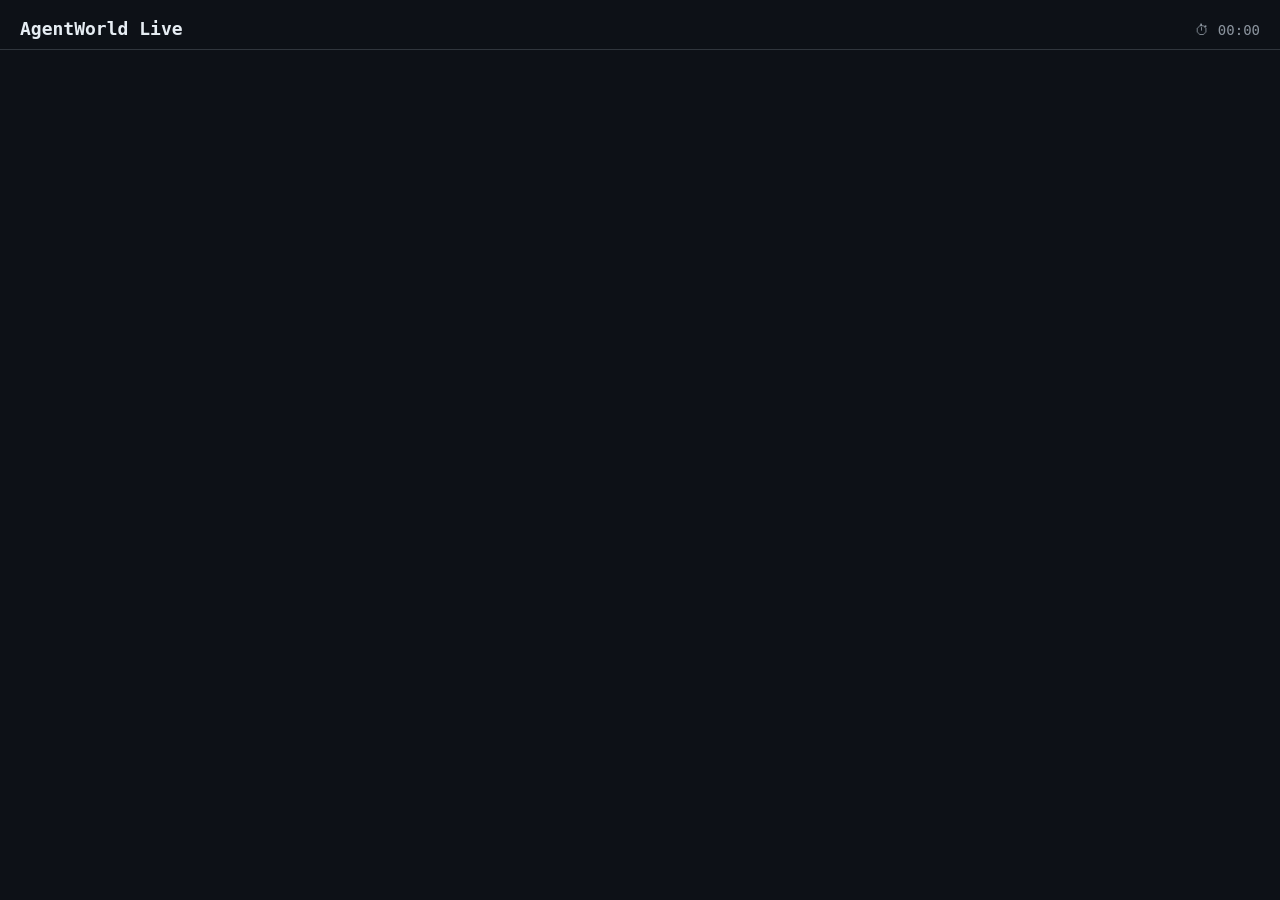
==== dashboard/static/index.html @ 8719716a "feat: live dashboard — multi-agent real-time monitoring plugin - dashboard/ module: independently de" ====
<!DOCTYPE html>
<html lang="en">
<head>
<meta charset="UTF-8">
<meta name="viewport" content="width=device-width, initial-scale=1.0">
<title>AgentWorld Live</title>
<style>
:root {
  --bg: #0d1117; --card: #161b22; --border: #30363d;
  --text: #e6edf3; --dim: #8b949e; --accent: #58a6ff;
  --cyan: #39d2c0; --gold: #d29922; --purple: #a371f7;
  --green: #22c55e; --yellow: #eab308; --orange: #f97316; --red: #ef4444;
  --drive-width: 140px;
}
* { margin: 0; padding: 0; box-sizing: border-box; }
body { background: var(--bg); color: var(--text); font: 13px/1.4 'DejaVu Sans Mono', monospace; }
.header { padding: 16px 20px 8px; border-bottom: 1px solid var(--border); display: flex; justify-content: space-between; align-items: baseline; }
.header h1 { font-size: 18px; font-weight: 700; }
.header .clock { font-size: 14px; color: var(--dim); font-variant-numeric: tabular-nums; }
.grid { display: grid; grid-template-columns: repeat(auto-fill, minmax(340px, 1fr)); gap: 12px; padding: 12px; }
.card { background: var(--card); border: 1px solid var(--border); border-radius: 8px; overflow: hidden; transition: border-color 0.3s; }
.card.flash { border-color: var(--accent); }
.card-head { display: flex; justify-content: space-between; align-items: center; padding: 10px 14px 6px; border-bottom: 1px solid var(--border); }
.card-head .name { font-size: 15px; font-weight: 700; }
.card-head .zone { font-size: 11px; color: var(--dim); }
.card-head .ts { font-size: 11px; color: var(--dim); font-variant-numeric: tabular-nums; }
.channel { padding: 8px 14px; border-bottom: 1px solid rgba(48,54,61,0.5); position: relative; }
.channel .label { font-size: 10px; color: var(--dim); margin-bottom: 3px; text-transform: uppercase; letter-spacing: 0.5px; }
.ch-action .label { color: var(--accent); }
.ch-dialogue .label { color: var(--cyan); }
.ch-dialogue .body { color: var(--cyan); font-style: italic; }
.ch-drives .label { color: var(--gold); }
.ch-action .body, .ch-dialogue .body { transition: opacity 0.5s; }
.body.new { animation: flashIn 0.6s ease-out; }
@keyframes flashIn { from { opacity: 0.3; color: var(--accent); } to { opacity: 1; } }

.drive-row { display: flex; align-items: center; gap: 6px; margin: 2px 0; font-size: 11px; }
.drive-name { width: 48px; text-align: right; color: var(--dim); flex-shrink: 0; }
.drive-bar-outer { width: var(--drive-width); height: 10px; background: rgba(255,255,255,0.06); border-radius: 3px; overflow: hidden; flex-shrink: 0; }
.drive-bar-inner { height: 100%; border-radius: 3px; transition: width 0.3s ease; min-width: 1px; }
.drive-val { width: 28px; text-align: right; color: var(--dim); flex-shrink: 0; }
.coins-row { display: flex; gap: 6px; font-size: 11px; color: var(--dim); margin-top: 4px; }

.input-toggle { padding: 8px 14px; cursor: pointer; font-size: 11px; color: var(--dim); border-bottom: 1px solid var(--border); user-select: none; }
.input-toggle:hover { color: var(--text); }
.input-toggle .arrow { display: inline-block; transition: transform 0.2s; margin-right: 4px; }
.input-toggle.open .arrow { transform: rotate(90deg); }
.input-body { display: none; }
.input-body.open { display: block; }
.sensory-block { padding: 6px 14px 6px 24px; font-size: 11px; }
.sensory-block .sensory-label { color: var(--dim); font-size: 10px; margin-bottom: 2px; }
.sensory-block .sensory-item { color: var(--dim); padding: 1px 0; }
.sensory-item .s-name { color: var(--text); }
</style>
</head>
<body>
<div class="header">
  <h1>AgentWorld Live</h1>
  <span class="clock" id="clock">⏱ 00:00</span>
</div>
<div class="grid" id="grid"></div>

<script>
const PORT = location.port || '8766';
const cards = {}; // agent -> DOM card
const lastTs = {}; // agent -> last ts for flash
let startTs = null;
let clockEl = null;

function driveColor(v) {
  if (v <= 30) return 'var(--green)';
  if (v <= 60) return 'var(--yellow)';
  if (v <= 80) return 'var(--orange)';
  return 'var(--red)';
}

function ensureCard(agent, zone) {
  if (cards[agent]) return cards[agent];
  const el = document.createElement('div');
  el.className = 'card';
  el.innerHTML = `
    <div class="card-head">
      <span class="name">${agent}</span>
      <span class="zone">${zone}</span>
      <span class="ts">⏱ --</span>
    </div>
    <div class="channel ch-action"><div class="label">🎯 action</div><div class="body">—</div></div>
    <div class="channel ch-dialogue"><div class="label">🗣 dialogue</div><div class="body">—</div></div>
    <div class="channel ch-drives">
      <div class="label">📊 drives</div>
      <div class="drives-container">—</div>
    </div>
    <div class="input-toggle" onclick="toggleInput(this)">
      <span class="arrow">▶</span> 输入信息 · <span class="sensory-summary">—</span>
    </div>
    <div class="input-body">
      <div class="sensory-block visual-block"><div class="sensory-label">👁 视觉</div></div>
      <div class="sensory-block auditory-block"><div class="sensory-label">👂 听觉</div></div>
    </div>`;
  document.getElementById('grid').appendChild(el);
  cards[agent] = el;
  return el;
}

function updateDrives(el, drives) {
  const container = el.querySelector('.drives-container');
  const names = ['hunger','thirst','social','energy','fun','mood'];
  let html = '';
  for (const k of names) {
    const v = drives[k] != null ? Math.round(drives[k]) : 0;
    html += `<div class="drive-row">
      <span class="drive-name">${k}</span>
      <div class="drive-bar-outer"><div class="drive-bar-inner" style="width:${v}%;background:${driveColor(v)}"></div></div>
      <span class="drive-val">${v}</span></div>`;
  }
  if (drives['coins'] != null) {
    html += `<div class="coins-row">🪙 coins: ${drives['coins']}</div>`;
  }
  container.innerHTML = html;
}

function updateSensory(el, visual, auditory) {
  const vBlock = el.querySelector('.visual-block');
  const aBlock = el.querySelector('.auditory-block');
  let vhtml = '<div class="sensory-label">👁 视觉</div>';
  if (visual && visual.length) {
    for (const e of visual) {
      vhtml += `<div class="sensory-item"><span class="s-name">${e.name}</span> (${e.distance}格) — ${e.look || ''}</div>`;
    }
  } else { vhtml += '<div class="sensory-item" style="color:var(--dim)">—</div>'; }
  vBlock.innerHTML = vhtml;

  let ahtml = '<div class="sensory-label">👂 听觉</div>';
  if (auditory && auditory.length) {
    for (const e of auditory) {
      ahtml += `<div class="sensory-item"><span class="s-name">${e.name}</span>: "${e.speech || ''}"</div>`;
    }
  } else { ahtml += '<div class="sensory-item" style="color:var(--dim)">—</div>'; }
  aBlock.innerHTML = ahtml;

  const summary = el.querySelector('.sensory-summary');
  const vc = visual ? visual.length : 0;
  const ac = auditory ? auditory.length : 0;
  summary.textContent = `视觉${vc} · 听觉${ac}`;
}

function toggleInput(toggle) {
  toggle.classList.toggle('open');
  toggle.nextElementSibling.classList.toggle('open');
}

function formatTs(sec) {
  const m = Math.floor(sec / 60);
  const s = Math.floor(sec % 60);
  return `${String(m).padStart(2,'0')}:${String(s).padStart(2,'0')}`;
}

function handleEvent(evt) {
  const card = ensureCard(evt.agent, evt.zone || '?');
  
  // Update timestamp
  if (evt.ts != null) {
    card.querySelector('.ts').textContent = '⏱ ' + evt.ts.toFixed(1) + 's';
    if (clockEl) clockEl.textContent = '⏱ ' + formatTs(evt.ts);
  }

  // Flash card border
  card.classList.add('flash');
  setTimeout(() => card.classList.remove('flash'), 600);

  // Action
  if (evt.action_text) {
    const el = card.querySelector('.ch-action .body');
    el.textContent = evt.action_text || '—';
    el.classList.remove('new'); void el.offsetWidth; el.classList.add('new');
  }
  // Dialogue
  if (evt.dialogue !== undefined) {
    const el = card.querySelector('.ch-dialogue .body');
    el.textContent = evt.dialogue ? `"${evt.dialogue}"` : '—';
    el.classList.remove('new'); void el.offsetWidth; el.classList.add('new');
  }
  // Drives
  if (evt.drives) {
    updateDrives(card, evt.drives);
  }
  // Sensory
  if (evt.visual || evt.auditory) {
    updateSensory(card, evt.visual, evt.auditory);
  }
}

// WebSocket
function connect() {
  const ws = new WebSocket(`ws://${location.hostname}:${PORT}/ws`);
  ws.onopen = () => console.log('Dashboard connected');
  ws.onmessage = (msg) => {
    try {
      const evt = JSON.parse(msg.data);
      if (evt.agent === '_meta') return;
      handleEvent(evt);
    } catch(e) { console.error('parse error', e); }
  };
  ws.onclose = () => setTimeout(connect, 2000);
}

clockEl = document.getElementById('clock');
connect();
</script>
</body>
</html>
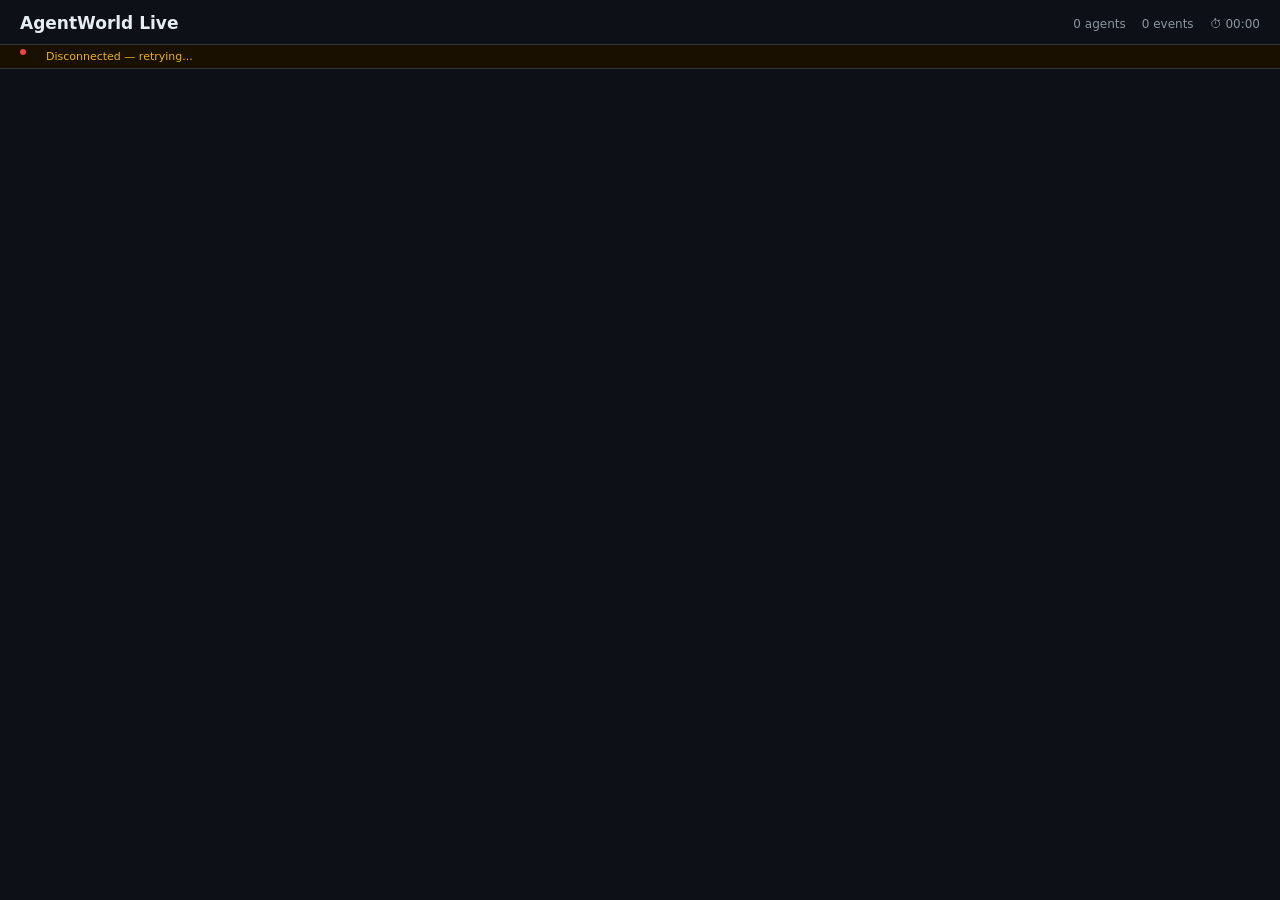
==== commit 28373936: "fix: dashboard reliability + drive initialization tuning - emitter: fix catch-up history serializati" ====
--- a/dashboard/static/index.html
+++ b/dashboard/static/index.html
@@ -8,64 +8,70 @@
 :root {
   --bg: #0d1117; --card: #161b22; --border: #30363d;
   --text: #e6edf3; --dim: #8b949e; --accent: #58a6ff;
-  --cyan: #39d2c0; --gold: #d29922; --purple: #a371f7;
+  --cyan: #39d2c0; --gold: #d29922;
   --green: #22c55e; --yellow: #eab308; --orange: #f97316; --red: #ef4444;
-  --drive-width: 140px;
 }
 * { margin: 0; padding: 0; box-sizing: border-box; }
-body { background: var(--bg); color: var(--text); font: 13px/1.4 'DejaVu Sans Mono', monospace; }
-.header { padding: 16px 20px 8px; border-bottom: 1px solid var(--border); display: flex; justify-content: space-between; align-items: baseline; }
-.header h1 { font-size: 18px; font-weight: 700; }
-.header .clock { font-size: 14px; color: var(--dim); font-variant-numeric: tabular-nums; }
-.grid { display: grid; grid-template-columns: repeat(auto-fill, minmax(340px, 1fr)); gap: 12px; padding: 12px; }
+body { background: var(--bg); color: var(--text); font: 13px/1.4 'DejaVu Sans', sans-serif; }
+.header { padding: 12px 20px 8px; border-bottom: 1px solid var(--border); display: flex; justify-content: space-between; align-items: center; }
+.header h1 { font-size: 17px; }
+.status-bar { padding: 4px 20px; font-size: 11px; background: #1a1000; color: var(--yellow); border-bottom: 1px solid var(--border); display: flex; gap: 16px; }
+.status-bar.ok { background: #0a1a0a; color: var(--green); }
+.status-bar .dot { display: inline-block; width: 6px; height: 6px; border-radius: 50%; margin-right: 4px; }
+.status-bar .dot.off { background: var(--red); }
+.status-bar .dot.on { background: var(--green); }
+.grid { display: grid; grid-template-columns: repeat(auto-fill, minmax(340px, 1fr)); gap: 10px; padding: 10px; }
 .card { background: var(--card); border: 1px solid var(--border); border-radius: 8px; overflow: hidden; transition: border-color 0.3s; }
 .card.flash { border-color: var(--accent); }
-.card-head { display: flex; justify-content: space-between; align-items: center; padding: 10px 14px 6px; border-bottom: 1px solid var(--border); }
-.card-head .name { font-size: 15px; font-weight: 700; }
-.card-head .zone { font-size: 11px; color: var(--dim); }
-.card-head .ts { font-size: 11px; color: var(--dim); font-variant-numeric: tabular-nums; }
-.channel { padding: 8px 14px; border-bottom: 1px solid rgba(48,54,61,0.5); position: relative; }
-.channel .label { font-size: 10px; color: var(--dim); margin-bottom: 3px; text-transform: uppercase; letter-spacing: 0.5px; }
+.card-head { display: flex; justify-content: space-between; align-items: center; padding: 8px 12px 4px; border-bottom: 1px solid var(--border); }
+.card-head .name { font-size: 14px; font-weight: 700; }
+.card-head .zone { font-size: 10px; color: var(--dim); }
+.card-head .ts { font-size: 10px; color: var(--dim); font-variant-numeric: tabular-nums; }
+.channel { padding: 6px 12px; border-bottom: 1px solid rgba(48,54,61,0.4); }
+.channel .label { font-size: 10px; color: var(--dim); margin-bottom: 2px; }
 .ch-action .label { color: var(--accent); }
 .ch-dialogue .label { color: var(--cyan); }
-.ch-dialogue .body { color: var(--cyan); font-style: italic; }
+.ch-dialogue .body { color: var(--cyan); font-style: italic; word-break: break-word; }
 .ch-drives .label { color: var(--gold); }
-.ch-action .body, .ch-dialogue .body { transition: opacity 0.5s; }
-.body.new { animation: flashIn 0.6s ease-out; }
+.ch-action .body, .ch-dialogue .body { transition: opacity 0.3s; min-height: 16px; }
+.body.flash-in { animation: flashIn 0.5s ease-out; }
 @keyframes flashIn { from { opacity: 0.3; color: var(--accent); } to { opacity: 1; } }
 
-.drive-row { display: flex; align-items: center; gap: 6px; margin: 2px 0; font-size: 11px; }
-.drive-name { width: 48px; text-align: right; color: var(--dim); flex-shrink: 0; }
-.drive-bar-outer { width: var(--drive-width); height: 10px; background: rgba(255,255,255,0.06); border-radius: 3px; overflow: hidden; flex-shrink: 0; }
-.drive-bar-inner { height: 100%; border-radius: 3px; transition: width 0.3s ease; min-width: 1px; }
-.drive-val { width: 28px; text-align: right; color: var(--dim); flex-shrink: 0; }
-.coins-row { display: flex; gap: 6px; font-size: 11px; color: var(--dim); margin-top: 4px; }
+.drive-row { display: flex; align-items: center; gap: 5px; margin: 1px 0; font-size: 10px; }
+.drive-name { width: 44px; text-align: right; color: var(--dim); flex-shrink: 0; }
+.drive-bar-outer { width: 130px; height: 8px; background: rgba(255,255,255,0.06); border-radius: 2px; overflow: hidden; flex-shrink: 0; }
+.drive-bar-inner { height: 100%; border-radius: 2px; transition: width 0.4s ease; min-width: 2px; }
+.drive-val { width: 24px; text-align: right; color: var(--dim); flex-shrink: 0; }
+.coins-row { display: flex; gap: 5px; font-size: 10px; color: var(--dim); margin-top: 2px; }
 
-.input-toggle { padding: 8px 14px; cursor: pointer; font-size: 11px; color: var(--dim); border-bottom: 1px solid var(--border); user-select: none; }
+.input-toggle { padding: 6px 12px; cursor: pointer; font-size: 10px; color: var(--dim); border-bottom: 1px solid var(--border); user-select: none; }
 .input-toggle:hover { color: var(--text); }
 .input-toggle .arrow { display: inline-block; transition: transform 0.2s; margin-right: 4px; }
 .input-toggle.open .arrow { transform: rotate(90deg); }
 .input-body { display: none; }
 .input-body.open { display: block; }
-.sensory-block { padding: 6px 14px 6px 24px; font-size: 11px; }
-.sensory-block .sensory-label { color: var(--dim); font-size: 10px; margin-bottom: 2px; }
-.sensory-block .sensory-item { color: var(--dim); padding: 1px 0; }
+.sensory-block { padding: 4px 12px 4px 20px; font-size: 10px; }
+.sensory-block .sensory-label { color: var(--dim); font-size: 9px; margin-bottom: 2px; }
+.sensory-item { color: var(--dim); padding: 1px 0; }
 .sensory-item .s-name { color: var(--text); }
 </style>
 </head>
 <body>
 <div class="header">
   <h1>AgentWorld Live</h1>
-  <span class="clock" id="clock">⏱ 00:00</span>
+  <div style="display:flex;gap:16px;font-size:12px;color:var(--dim)">
+    <span id="agents-count">0 agents</span>
+    <span id="events-count">0 events</span>
+    <span id="clock">⏱ 00:00</span>
+  </div>
 </div>
+<div class="status-bar" id="status-bar"><span class="dot off"></span> Connecting...</div>
 <div class="grid" id="grid"></div>
 
 <script>
 const PORT = location.port || '8766';
-const cards = {}; // agent -> DOM card
-const lastTs = {}; // agent -> last ts for flash
-let startTs = null;
-let clockEl = null;
+const cards = {};
+let totalEvents = 0;
 
 function driveColor(v) {
   if (v <= 30) return 'var(--green)';
@@ -78,27 +84,27 @@
   if (cards[agent]) return cards[agent];
   const el = document.createElement('div');
   el.className = 'card';
-  el.innerHTML = `
-    <div class="card-head">
+  el.innerHTML = `<div class="card-head">
       <span class="name">${agent}</span>
       <span class="zone">${zone}</span>
       <span class="ts">⏱ --</span>
     </div>
-    <div class="channel ch-action"><div class="label">🎯 action</div><div class="body">—</div></div>
-    <div class="channel ch-dialogue"><div class="label">🗣 dialogue</div><div class="body">—</div></div>
+    <div class="channel ch-action"><div class="label">action</div><div class="body">--</div></div>
+    <div class="channel ch-dialogue"><div class="label">dialogue</div><div class="body">--</div></div>
     <div class="channel ch-drives">
-      <div class="label">📊 drives</div>
-      <div class="drives-container">—</div>
+      <div class="label">drives</div>
+      <div class="drives-container"><span style="color:var(--dim);font-size:10px">--</span></div>
     </div>
     <div class="input-toggle" onclick="toggleInput(this)">
-      <span class="arrow">▶</span> 输入信息 · <span class="sensory-summary">—</span>
+      <span class="arrow">▶</span> sensory · <span class="sensory-summary">--</span>
     </div>
     <div class="input-body">
-      <div class="sensory-block visual-block"><div class="sensory-label">👁 视觉</div></div>
-      <div class="sensory-block auditory-block"><div class="sensory-label">👂 听觉</div></div>
+      <div class="sensory-block visual-block"><div class="sensory-label">visual</div></div>
+      <div class="sensory-block auditory-block"><div class="sensory-label">auditory</div></div>
     </div>`;
   document.getElementById('grid').appendChild(el);
   cards[agent] = el;
+  document.getElementById('agents-count').textContent = Object.keys(cards).length + ' agents';
   return el;
 }
 
@@ -108,103 +114,79 @@
   let html = '';
   for (const k of names) {
     const v = drives[k] != null ? Math.round(drives[k]) : 0;
-    html += `<div class="drive-row">
-      <span class="drive-name">${k}</span>
-      <div class="drive-bar-outer"><div class="drive-bar-inner" style="width:${v}%;background:${driveColor(v)}"></div></div>
+    html += `<div class="drive-row"><span class="drive-name">${k}</span>
+      <div class="drive-bar-outer"><div class="drive-bar-inner" style="width:${Math.max(v,2)}%;background:${driveColor(v)}"></div></div>
       <span class="drive-val">${v}</span></div>`;
   }
-  if (drives['coins'] != null) {
-    html += `<div class="coins-row">🪙 coins: ${drives['coins']}</div>`;
-  }
+  if (drives['coins'] != null) html += `<div class="coins-row">coins: ${drives['coins']}</div>`;
   container.innerHTML = html;
 }
 
 function updateSensory(el, visual, auditory) {
   const vBlock = el.querySelector('.visual-block');
+  let vhtml = '<div class="sensory-label">visual</div>';
+  if (visual && visual.length) {
+    for (const e of visual) vhtml += `<div class="sensory-item"><span class="s-name">${e.name}</span> (${e.distance}格) — ${e.look||''}</div>`;
+  } else vhtml += '<div class="sensory-item" style="color:var(--dim)">--</div>';
+  vBlock.innerHTML = vhtml;
   const aBlock = el.querySelector('.auditory-block');
-  let vhtml = '<div class="sensory-label">👁 视觉</div>';
-  if (visual && visual.length) {
-    for (const e of visual) {
-      vhtml += `<div class="sensory-item"><span class="s-name">${e.name}</span> (${e.distance}格) — ${e.look || ''}</div>`;
-    }
-  } else { vhtml += '<div class="sensory-item" style="color:var(--dim)">—</div>'; }
-  vBlock.innerHTML = vhtml;
-
-  let ahtml = '<div class="sensory-label">👂 听觉</div>';
+  let ahtml = '<div class="sensory-label">auditory</div>';
   if (auditory && auditory.length) {
-    for (const e of auditory) {
-      ahtml += `<div class="sensory-item"><span class="s-name">${e.name}</span>: "${e.speech || ''}"</div>`;
-    }
-  } else { ahtml += '<div class="sensory-item" style="color:var(--dim)">—</div>'; }
+    for (const e of auditory) ahtml += `<div class="sensory-item"><span class="s-name">${e.name}</span>: "${e.speech||''}"</div>`;
+  } else ahtml += '<div class="sensory-item" style="color:var(--dim)">--</div>';
   aBlock.innerHTML = ahtml;
-
-  const summary = el.querySelector('.sensory-summary');
-  const vc = visual ? visual.length : 0;
-  const ac = auditory ? auditory.length : 0;
-  summary.textContent = `视觉${vc} · 听觉${ac}`;
+  const s = el.querySelector('.sensory-summary');
+  s.textContent = 'v:' + (visual?visual.length:0) + ' a:' + (auditory?auditory.length:0);
 }
 
-function toggleInput(toggle) {
-  toggle.classList.toggle('open');
-  toggle.nextElementSibling.classList.toggle('open');
-}
+function toggleInput(t) { t.classList.toggle('open'); t.nextElementSibling.classList.toggle('open'); }
 
-function formatTs(sec) {
-  const m = Math.floor(sec / 60);
-  const s = Math.floor(sec % 60);
-  return `${String(m).padStart(2,'0')}:${String(s).padStart(2,'0')}`;
+function setStatus(text, ok) {
+  const bar = document.getElementById('status-bar');
+  bar.innerHTML = '<span class="dot ' + (ok?'on':'off') + '"></span> ' + text;
+  bar.className = 'status-bar' + (ok ? ' ok' : '');
 }
 
 function handleEvent(evt) {
+  totalEvents++;
+  document.getElementById('events-count').textContent = totalEvents + ' events';
   const card = ensureCard(evt.agent, evt.zone || '?');
-  
-  // Update timestamp
   if (evt.ts != null) {
-    card.querySelector('.ts').textContent = '⏱ ' + evt.ts.toFixed(1) + 's';
-    if (clockEl) clockEl.textContent = '⏱ ' + formatTs(evt.ts);
+    card.querySelector('.ts').textContent = evt.ts.toFixed(1) + 's';
+    const m = Math.floor(evt.ts/60), s = Math.floor(evt.ts%60);
+    document.getElementById('clock').textContent = '⏱ ' + String(m).padStart(2,'0') + ':' + String(s).padStart(2,'0');
   }
-
-  // Flash card border
   card.classList.add('flash');
-  setTimeout(() => card.classList.remove('flash'), 600);
-
-  // Action
+  setTimeout(() => card.classList.remove('flash'), 500);
   if (evt.action_text) {
     const el = card.querySelector('.ch-action .body');
-    el.textContent = evt.action_text || '—';
-    el.classList.remove('new'); void el.offsetWidth; el.classList.add('new');
+    el.textContent = evt.action_text;
+    el.classList.remove('flash-in'); void el.offsetWidth; el.classList.add('flash-in');
   }
-  // Dialogue
   if (evt.dialogue !== undefined) {
     const el = card.querySelector('.ch-dialogue .body');
-    el.textContent = evt.dialogue ? `"${evt.dialogue}"` : '—';
-    el.classList.remove('new'); void el.offsetWidth; el.classList.add('new');
+    el.textContent = evt.dialogue ? '"' + evt.dialogue + '"' : '--';
+    el.classList.remove('flash-in'); void el.offsetWidth; el.classList.add('flash-in');
   }
-  // Drives
-  if (evt.drives) {
-    updateDrives(card, evt.drives);
-  }
-  // Sensory
-  if (evt.visual || evt.auditory) {
-    updateSensory(card, evt.visual, evt.auditory);
-  }
+  if (evt.drives) updateDrives(card, evt.drives);
+  if (evt.visual || evt.auditory) updateSensory(card, evt.visual, evt.auditory);
 }
 
-// WebSocket
 function connect() {
-  const ws = new WebSocket(`ws://${location.hostname}:${PORT}/ws`);
-  ws.onopen = () => console.log('Dashboard connected');
+  setStatus('Connecting...', false);
+  const ws = new WebSocket('ws://' + location.hostname + ':' + PORT + '/ws');
+  ws.onopen = () => setStatus('Connected · ' + Object.keys(cards).length + ' agents · ' + totalEvents + ' events', true);
   ws.onmessage = (msg) => {
     try {
       const evt = JSON.parse(msg.data);
       if (evt.agent === '_meta') return;
       handleEvent(evt);
-    } catch(e) { console.error('parse error', e); }
+      setStatus('Live · ' + Object.keys(cards).length + ' agents · ' + totalEvents + ' events', true);
+    } catch(e) { console.error(e); }
   };
-  ws.onclose = () => setTimeout(connect, 2000);
+  ws.onerror = () => setStatus('Connection error — retrying...', false);
+  ws.onclose = () => { setStatus('Disconnected — retrying...', false); setTimeout(connect, 2000); };
 }
-
-clockEl = document.getElementById('clock');
 connect();
 </script>
 </body>
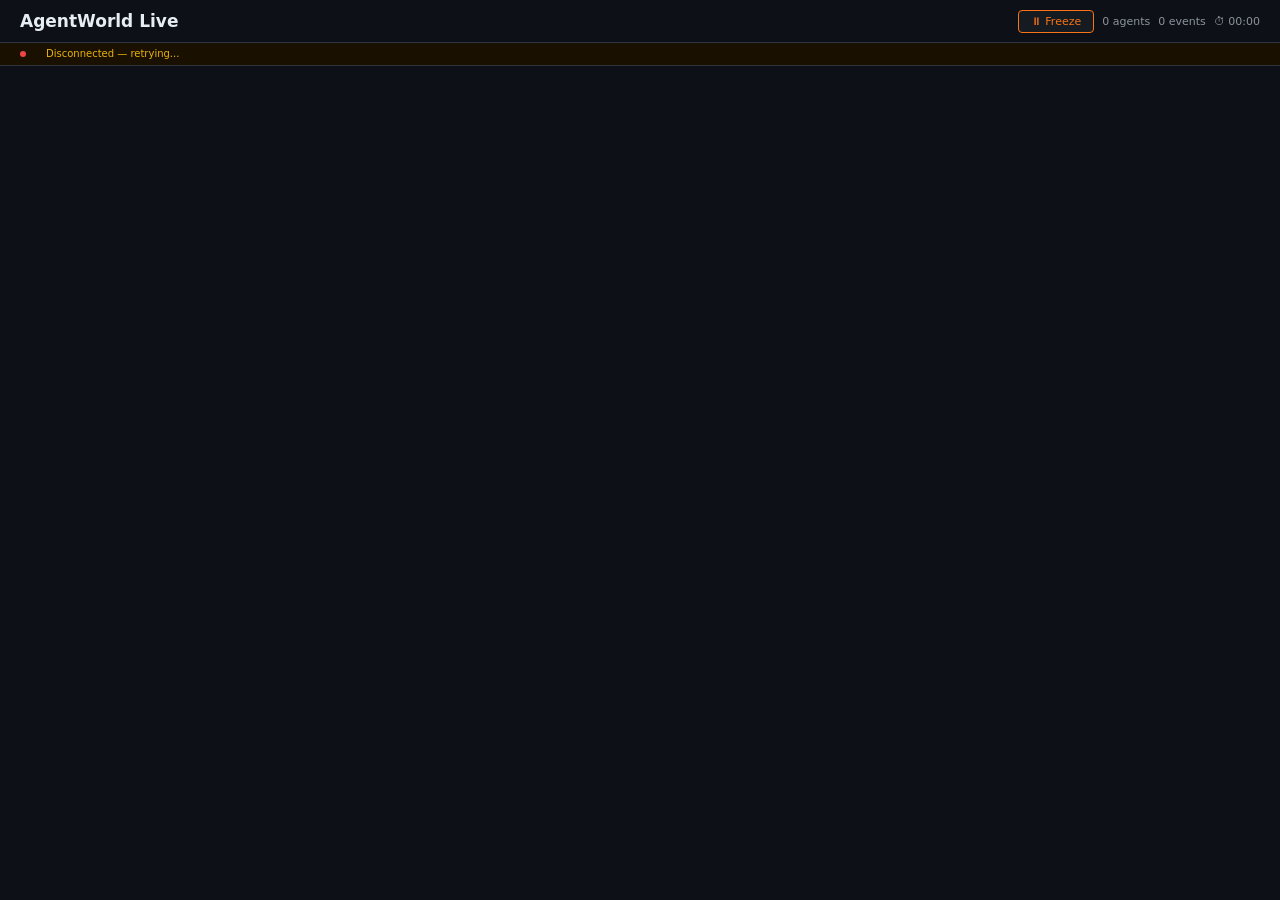
==== commit 904ff7e6: "feat: action pacing via LLM-declared duration + Director dashboard integration - Action pacing: LLM " ====
--- a/dashboard/static/index.html
+++ b/dashboard/static/index.html
@@ -8,21 +8,27 @@
 :root {
   --bg: #0d1117; --card: #161b22; --border: #30363d;
   --text: #e6edf3; --dim: #8b949e; --accent: #58a6ff;
-  --cyan: #39d2c0; --gold: #d29922;
+  --cyan: #39d2c0; --gold: #d29922; --purple: #a371f7;
   --green: #22c55e; --yellow: #eab308; --orange: #f97316; --red: #ef4444;
 }
 * { margin: 0; padding: 0; box-sizing: border-box; }
 body { background: var(--bg); color: var(--text); font: 13px/1.4 'DejaVu Sans', sans-serif; }
-.header { padding: 12px 20px 8px; border-bottom: 1px solid var(--border); display: flex; justify-content: space-between; align-items: center; }
+.header { padding: 10px 20px 8px; border-bottom: 1px solid var(--border); display: flex; justify-content: space-between; align-items: center; }
 .header h1 { font-size: 17px; }
-.status-bar { padding: 4px 20px; font-size: 11px; background: #1a1000; color: var(--yellow); border-bottom: 1px solid var(--border); display: flex; gap: 16px; }
+.header .controls { display: flex; gap: 8px; align-items: center; }
+.btn { padding: 4px 12px; border: 1px solid var(--border); border-radius: 4px; background: var(--card); color: var(--text); cursor: pointer; font-size: 11px; font-family: inherit; }
+.btn:hover { border-color: var(--accent); color: var(--accent); }
+.btn.danger { border-color: var(--red); color: var(--red); }
+.btn.warn { border-color: var(--orange); color: var(--orange); }
+.status-bar { padding: 4px 20px; font-size: 10px; background: #1a1000; color: var(--yellow); border-bottom: 1px solid var(--border); display: flex; gap: 16px; align-items: center; }
 .status-bar.ok { background: #0a1a0a; color: var(--green); }
 .status-bar .dot { display: inline-block; width: 6px; height: 6px; border-radius: 50%; margin-right: 4px; }
 .status-bar .dot.off { background: var(--red); }
 .status-bar .dot.on { background: var(--green); }
-.grid { display: grid; grid-template-columns: repeat(auto-fill, minmax(340px, 1fr)); gap: 10px; padding: 10px; }
+.grid { display: grid; grid-template-columns: repeat(auto-fill, minmax(320px, 1fr)); gap: 10px; padding: 10px; }
 .card { background: var(--card); border: 1px solid var(--border); border-radius: 8px; overflow: hidden; transition: border-color 0.3s; }
 .card.flash { border-color: var(--accent); }
+.card.controlled { border-color: var(--gold); }
 .card-head { display: flex; justify-content: space-between; align-items: center; padding: 8px 12px 4px; border-bottom: 1px solid var(--border); }
 .card-head .name { font-size: 14px; font-weight: 700; }
 .card-head .zone { font-size: 10px; color: var(--dim); }
@@ -36,14 +42,12 @@
 .ch-action .body, .ch-dialogue .body { transition: opacity 0.3s; min-height: 16px; }
 .body.flash-in { animation: flashIn 0.5s ease-out; }
 @keyframes flashIn { from { opacity: 0.3; color: var(--accent); } to { opacity: 1; } }
-
 .drive-row { display: flex; align-items: center; gap: 5px; margin: 1px 0; font-size: 10px; }
 .drive-name { width: 44px; text-align: right; color: var(--dim); flex-shrink: 0; }
-.drive-bar-outer { width: 130px; height: 8px; background: rgba(255,255,255,0.06); border-radius: 2px; overflow: hidden; flex-shrink: 0; }
+.drive-bar-outer { width: 120px; height: 8px; background: rgba(255,255,255,0.06); border-radius: 2px; overflow: hidden; flex-shrink: 0; }
 .drive-bar-inner { height: 100%; border-radius: 2px; transition: width 0.4s ease; min-width: 2px; }
 .drive-val { width: 24px; text-align: right; color: var(--dim); flex-shrink: 0; }
 .coins-row { display: flex; gap: 5px; font-size: 10px; color: var(--dim); margin-top: 2px; }
-
 .input-toggle { padding: 6px 12px; cursor: pointer; font-size: 10px; color: var(--dim); border-bottom: 1px solid var(--border); user-select: none; }
 .input-toggle:hover { color: var(--text); }
 .input-toggle .arrow { display: inline-block; transition: transform 0.2s; margin-right: 4px; }
@@ -54,15 +58,26 @@
 .sensory-block .sensory-label { color: var(--dim); font-size: 9px; margin-bottom: 2px; }
 .sensory-item { color: var(--dim); padding: 1px 0; }
 .sensory-item .s-name { color: var(--text); }
+.ctrl-panel { padding: 6px 12px; border-bottom: 1px solid var(--border); font-size: 10px; }
+.ctrl-panel .ctrl-row { display: flex; gap: 6px; align-items: center; margin: 3px 0; }
+.ctrl-panel .ctrl-btn { padding: 2px 8px; border: 1px solid var(--border); border-radius: 3px; background: var(--card); color: var(--dim); cursor: pointer; font-size: 10px; font-family: inherit; }
+.ctrl-panel .ctrl-btn:hover { border-color: var(--accent); color: var(--accent); }
+.ctrl-panel .ctrl-btn.take { border-color: var(--gold); color: var(--gold); }
+.ctrl-panel .ctrl-btn.release { border-color: var(--green); color: var(--green); }
+.ctrl-panel .order-input { flex: 1; background: rgba(255,255,255,0.05); border: 1px solid var(--border); border-radius: 3px; color: var(--text); padding: 3px 6px; font-size: 10px; font-family: monospace; }
+.ctrl-panel .ctrl-status { color: var(--dim); }
+.ctrl-panel .ctrl-status.controlled { color: var(--gold); }
 </style>
 </head>
 <body>
 <div class="header">
   <h1>AgentWorld Live</h1>
-  <div style="display:flex;gap:16px;font-size:12px;color:var(--dim)">
-    <span id="agents-count">0 agents</span>
-    <span id="events-count">0 events</span>
-    <span id="clock">⏱ 00:00</span>
+  <div class="controls">
+    <button class="btn warn" id="btn-freeze" onclick="freezeWorld()">⏸ Freeze</button>
+    <button class="btn" id="btn-unfreeze" onclick="unfreezeWorld()" style="display:none">▶ Unfreeze</button>
+    <span style="font-size:11px;color:var(--dim)" id="agents-count">0 agents</span>
+    <span style="font-size:11px;color:var(--dim)" id="events-count">0 events</span>
+    <span style="font-size:11px;color:var(--dim)" id="clock">⏱ 00:00</span>
   </div>
 </div>
 <div class="status-bar" id="status-bar"><span class="dot off"></span> Connecting...</div>
@@ -72,6 +87,53 @@
 const PORT = location.port || '8766';
 const cards = {};
 let totalEvents = 0;
+
+function api(method, path, body) {
+  return fetch('/api' + path, { method, headers: body ? {'Content-Type':'application/json'} : {}, body: body ? JSON.stringify(body) : undefined }).then(r => r.json());
+}
+
+async function freezeWorld() {
+  await api('POST', '/freeze');
+  document.getElementById('btn-freeze').style.display = 'none';
+  document.getElementById('btn-unfreeze').style.display = '';
+  setStatus('FROZEN', true);
+}
+async function unfreezeWorld() {
+  await api('POST', '/unfreeze');
+  document.getElementById('btn-freeze').style.display = '';
+  document.getElementById('btn-unfreeze').style.display = 'none';
+  setStatus('Live', true);
+}
+async function takeAgent(agent) {
+  await api('POST', '/take/' + agent);
+  const card = cards[agent];
+  if (card) {
+    card.classList.add('controlled');
+    const st = card.querySelector('.ctrl-status');
+    if (st) { st.textContent = 'CONTROLLED'; st.className = 'ctrl-status controlled'; }
+  }
+}
+async function releaseAgent(agent) {
+  await api('POST', '/release/' + agent);
+  const card = cards[agent];
+  if (card) {
+    card.classList.remove('controlled');
+    const st = card.querySelector('.ctrl-status');
+    if (st) { st.textContent = 'autonomous'; st.className = 'ctrl-status'; }
+  }
+}
+async function orderAgent(agent) {
+  const card = cards[agent];
+  if (!card) return;
+  const input = card.querySelector('.order-input');
+  if (!input || !input.value.trim()) return;
+  const text = input.value.trim();
+  // Support both raw JSON and plain text (plain text → action field)
+  let decision;
+  try { decision = JSON.parse(text); } catch(e) { decision = {action: text, duration: 4}; }
+  await api('POST', '/order/' + agent, { decision });
+  input.value = '';
+}
 
 function driveColor(v) {
   if (v <= 30) return 'var(--green)';
@@ -101,52 +163,56 @@
     <div class="input-body">
       <div class="sensory-block visual-block"><div class="sensory-label">visual</div></div>
       <div class="sensory-block auditory-block"><div class="sensory-label">auditory</div></div>
+    </div>
+    <div class="ctrl-panel">
+      <div class="ctrl-row">
+        <button class="ctrl-btn take" onclick="takeAgent('${agent}')">take</button>
+        <button class="ctrl-btn release" onclick="releaseAgent('${agent}')">release</button>
+        <span class="ctrl-status">autonomous</span>
+      </div>
+      <div class="ctrl-row">
+        <input class="order-input" placeholder='{"action":"...","dialogue":"..."}' onkeydown="if(event.key==='Enter')orderAgent('${agent}')">
+        <button class="ctrl-btn" onclick="orderAgent('${agent}')">send</button>
+      </div>
     </div>`;
   document.getElementById('grid').appendChild(el);
   cards[agent] = el;
   document.getElementById('agents-count').textContent = Object.keys(cards).length + ' agents';
   return el;
 }
-
 function updateDrives(el, drives) {
-  const container = el.querySelector('.drives-container');
-  const names = ['hunger','thirst','social','energy','fun','mood'];
-  let html = '';
-  for (const k of names) {
+  const c = el.querySelector('.drives-container');
+  const ns = ['hunger','thirst','social','energy','fun','mood'];
+  let h = '';
+  for (const k of ns) {
     const v = drives[k] != null ? Math.round(drives[k]) : 0;
-    html += `<div class="drive-row"><span class="drive-name">${k}</span>
+    h += `<div class="drive-row"><span class="drive-name">${k}</span>
       <div class="drive-bar-outer"><div class="drive-bar-inner" style="width:${Math.max(v,2)}%;background:${driveColor(v)}"></div></div>
       <span class="drive-val">${v}</span></div>`;
   }
-  if (drives['coins'] != null) html += `<div class="coins-row">coins: ${drives['coins']}</div>`;
-  container.innerHTML = html;
-}
-
+  if (drives['coins'] != null) h += `<div class="coins-row">coins: ${drives['coins']}</div>`;
+  c.innerHTML = h;
+}
 function updateSensory(el, visual, auditory) {
-  const vBlock = el.querySelector('.visual-block');
-  let vhtml = '<div class="sensory-label">visual</div>';
+  const vB = el.querySelector('.visual-block'), aB = el.querySelector('.auditory-block');
+  let vh = '<div class="sensory-label">visual</div>';
   if (visual && visual.length) {
-    for (const e of visual) vhtml += `<div class="sensory-item"><span class="s-name">${e.name}</span> (${e.distance}格) — ${e.look||''}</div>`;
-  } else vhtml += '<div class="sensory-item" style="color:var(--dim)">--</div>';
-  vBlock.innerHTML = vhtml;
-  const aBlock = el.querySelector('.auditory-block');
-  let ahtml = '<div class="sensory-label">auditory</div>';
+    for (const e of visual) vh += `<div class="sensory-item"><span class="s-name">${e.name}</span> (${e.distance}格) — ${e.look||''}</div>`;
+  } else vh += '<div class="sensory-item" style="color:var(--dim)">--</div>';
+  vB.innerHTML = vh;
+  let ah = '<div class="sensory-label">auditory</div>';
   if (auditory && auditory.length) {
-    for (const e of auditory) ahtml += `<div class="sensory-item"><span class="s-name">${e.name}</span>: "${e.speech||''}"</div>`;
-  } else ahtml += '<div class="sensory-item" style="color:var(--dim)">--</div>';
-  aBlock.innerHTML = ahtml;
-  const s = el.querySelector('.sensory-summary');
-  s.textContent = 'v:' + (visual?visual.length:0) + ' a:' + (auditory?auditory.length:0);
-}
-
+    for (const e of auditory) ah += `<div class="sensory-item"><span class="s-name">${e.name}</span>: "${e.speech||''}"</div>`;
+  } else ah += '<div class="sensory-item" style="color:var(--dim)">--</div>';
+  aB.innerHTML = ah;
+  el.querySelector('.sensory-summary').textContent = 'v:' + (visual?visual.length:0) + ' a:' + (auditory?auditory.length:0);
+}
 function toggleInput(t) { t.classList.toggle('open'); t.nextElementSibling.classList.toggle('open'); }
-
 function setStatus(text, ok) {
   const bar = document.getElementById('status-bar');
   bar.innerHTML = '<span class="dot ' + (ok?'on':'off') + '"></span> ' + text;
   bar.className = 'status-bar' + (ok ? ' ok' : '');
 }
-
 function handleEvent(evt) {
   totalEvents++;
   document.getElementById('events-count').textContent = totalEvents + ' events';
@@ -171,7 +237,6 @@
   if (evt.drives) updateDrives(card, evt.drives);
   if (evt.visual || evt.auditory) updateSensory(card, evt.visual, evt.auditory);
 }
-
 function connect() {
   setStatus('Connecting...', false);
   const ws = new WebSocket('ws://' + location.hostname + ':' + PORT + '/ws');
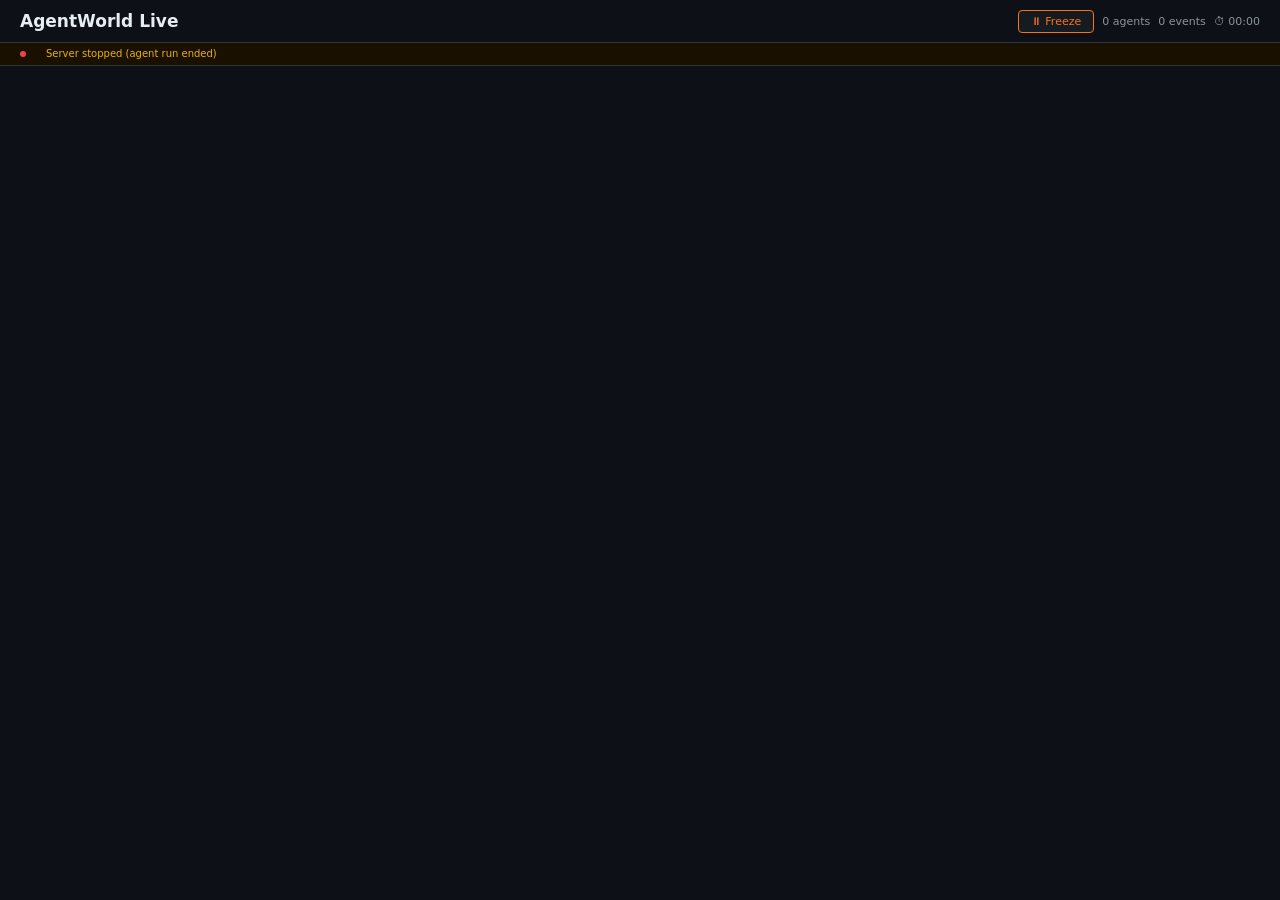
==== commit 32486fc4: "fix: dashboard shows disconnect reason on close (server stopped vs network)" ====
--- a/dashboard/static/index.html
+++ b/dashboard/static/index.html
@@ -250,7 +250,11 @@
     } catch(e) { console.error(e); }
   };
   ws.onerror = () => setStatus('Connection error — retrying...', false);
-  ws.onclose = () => { setStatus('Disconnected — retrying...', false); setTimeout(connect, 2000); };
+  ws.onclose = (e) => {
+    const reason = e.reason || (e.code === 1006 ? 'Server stopped (agent run ended)' : '');
+    setStatus(reason || 'Disconnected — retrying...', false);
+    setTimeout(connect, 2000);
+  };
 }
 connect();
 </script>
